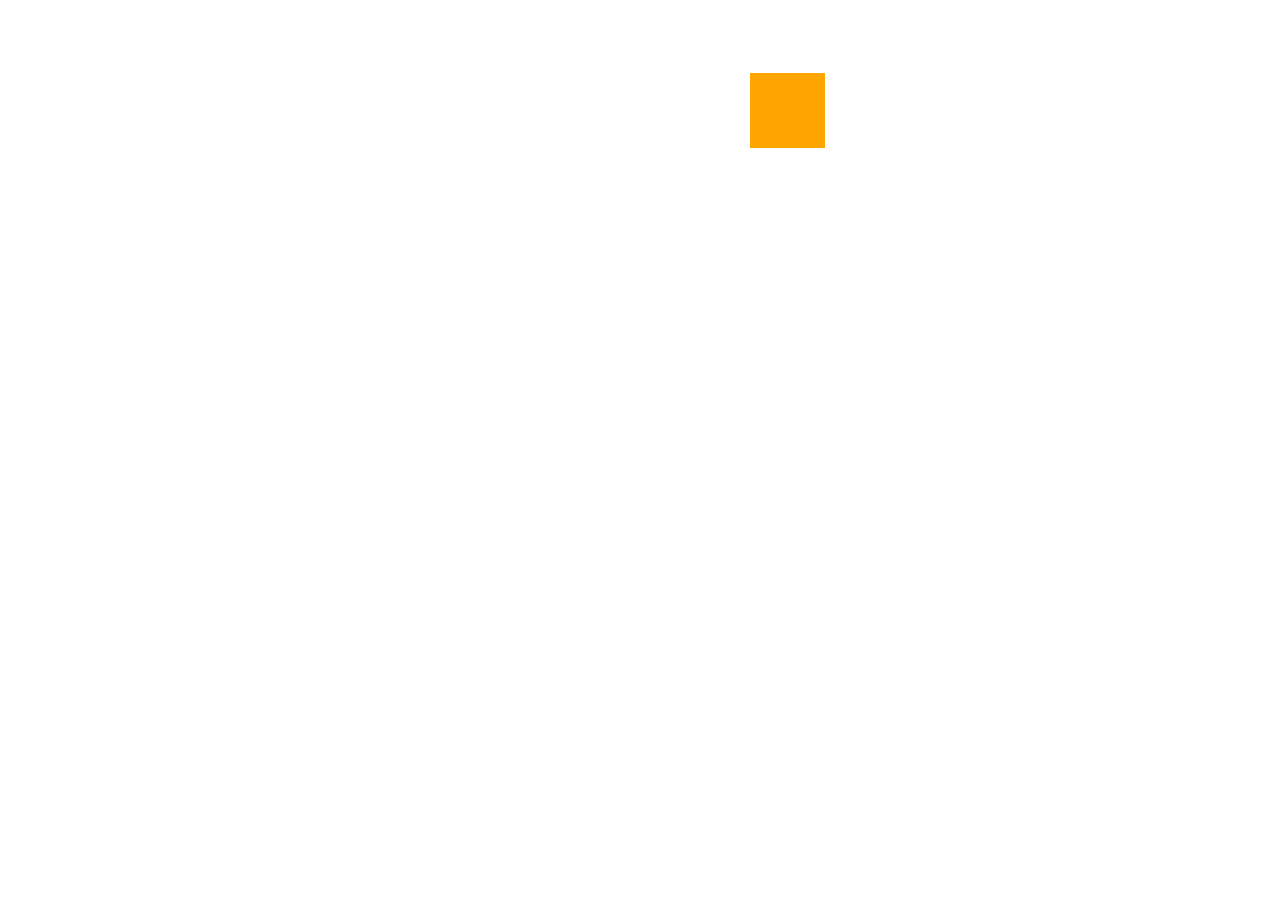
==== hide.html @ ffffbb26 "First pass" ====
<!DOCTYPE html>
<html onclick="boxMissed();">
<head>
<title>Hide and Go Seek!</title>
<meta charset="utf-8">
<link rel="stylesheet" href="hide.css">
<script src="https://code.jquery.com/jquery-2.1.0.js"></script>
<script src="hide.js"></script>
</head>
<body>
  <div id="target" onclick="boxCaught();"></div>
  <script type="text/javascript">
    setInterval(move, 10);
  </script>
</html>
---- hide.css ----
#target {
  position: absolute;
  background-color: orange;
  height: 75px;
  width: 75px;
}
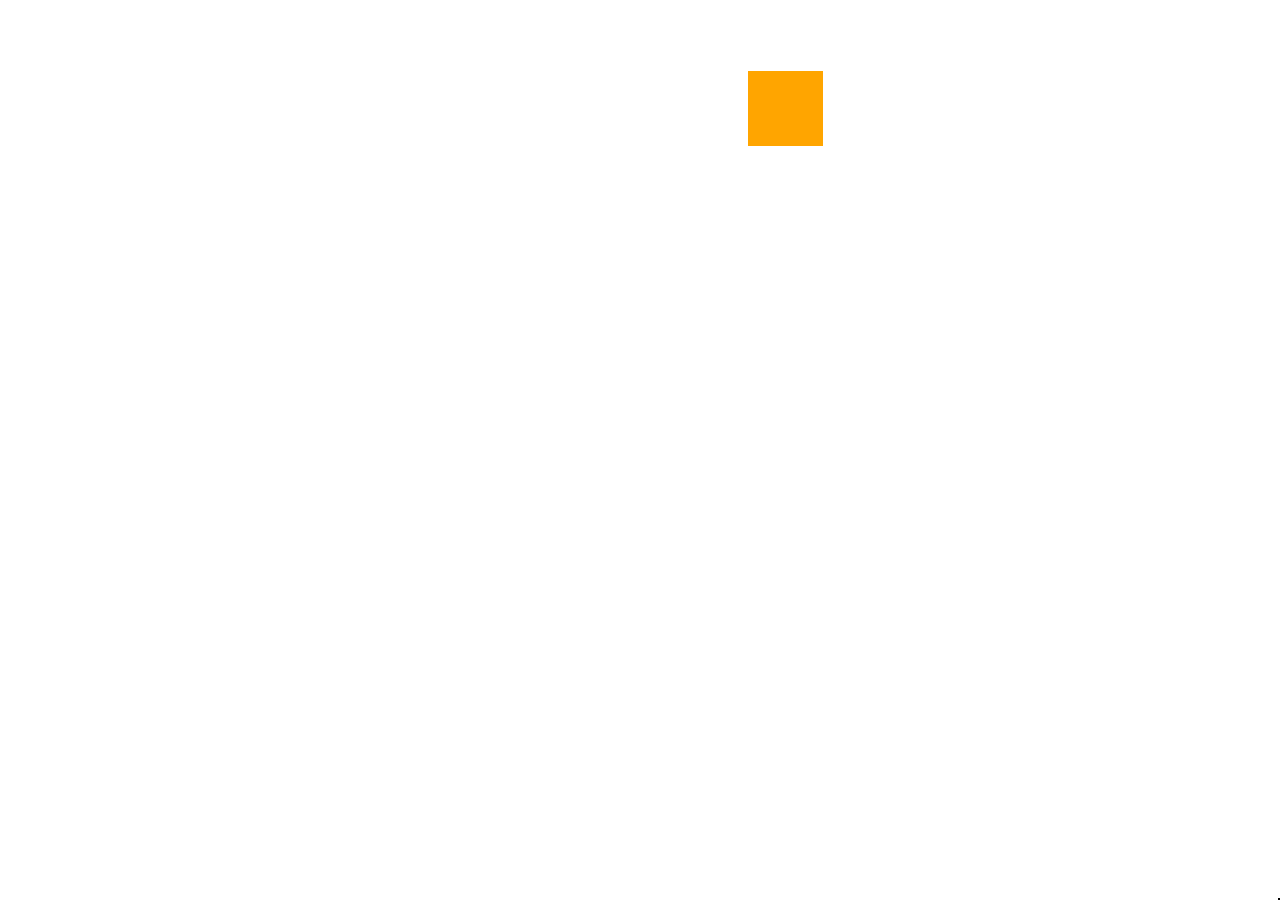
==== commit 22f87ccf: "Create a scoreboard" ====
--- a/hide.html
+++ b/hide.html
@@ -9,6 +9,7 @@
 </head>
 <body>
   <div id="target" onclick="boxCaught();"></div>
+  <div id="score"></div>
   <script type="text/javascript">
     setInterval(move, 10);
   </script>
--- a/hide.css
+++ b/hide.css
@@ -4,4 +4,9 @@
   height: 75px;
   width: 75px;
 }
-
+#score {
+  position: absolute;
+  right: 0px;
+  bottom: 0px;
+  border: 1px solid black;
+}
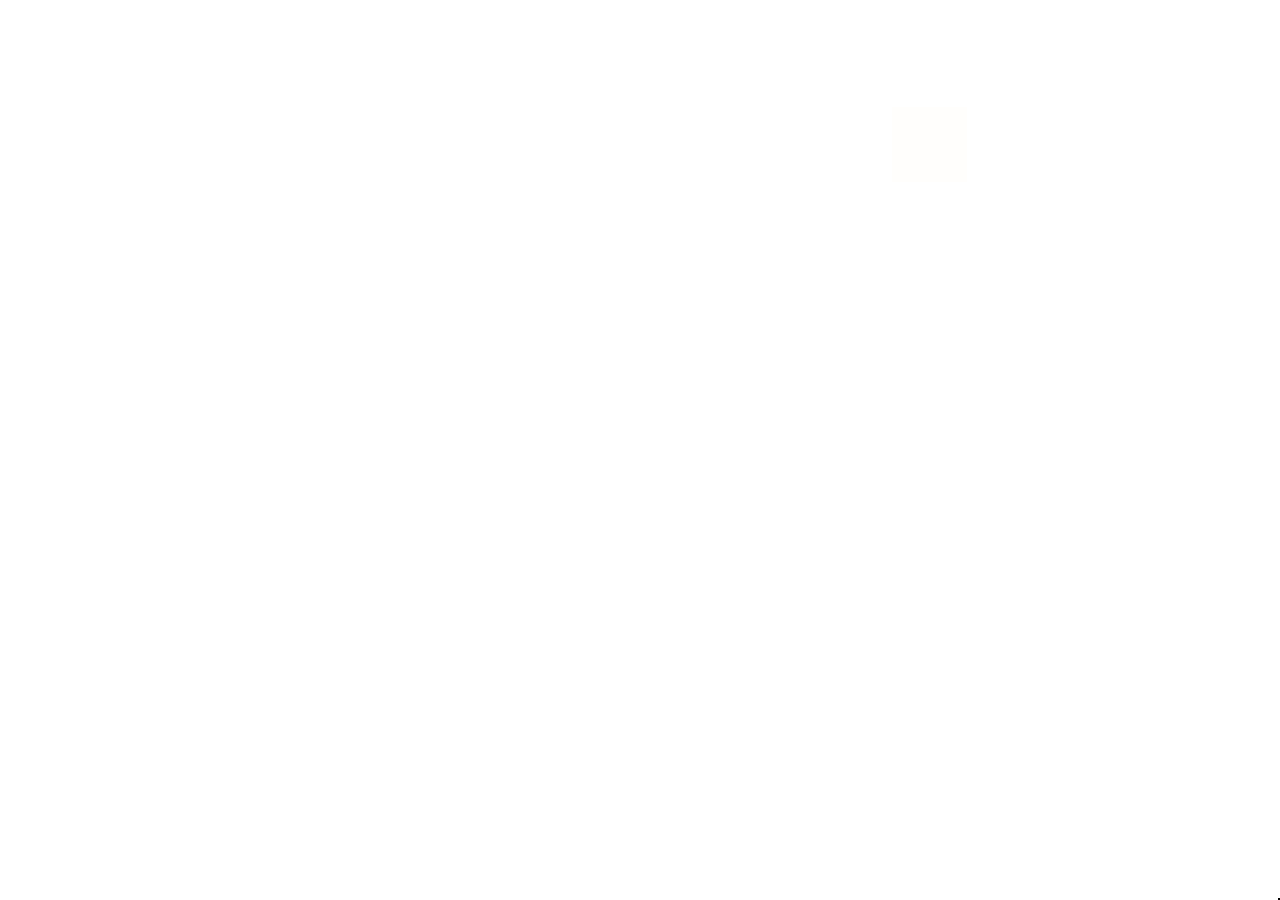
==== commit 24b7fafa: "Size to page" ====
--- a/hide.html
+++ b/hide.html
@@ -11,6 +11,7 @@
   <div id="target" onclick="boxCaught();"></div>
   <div id="score"></div>
   <script type="text/javascript">
+    setup();
     setInterval(move, 10);
   </script>
 </html>
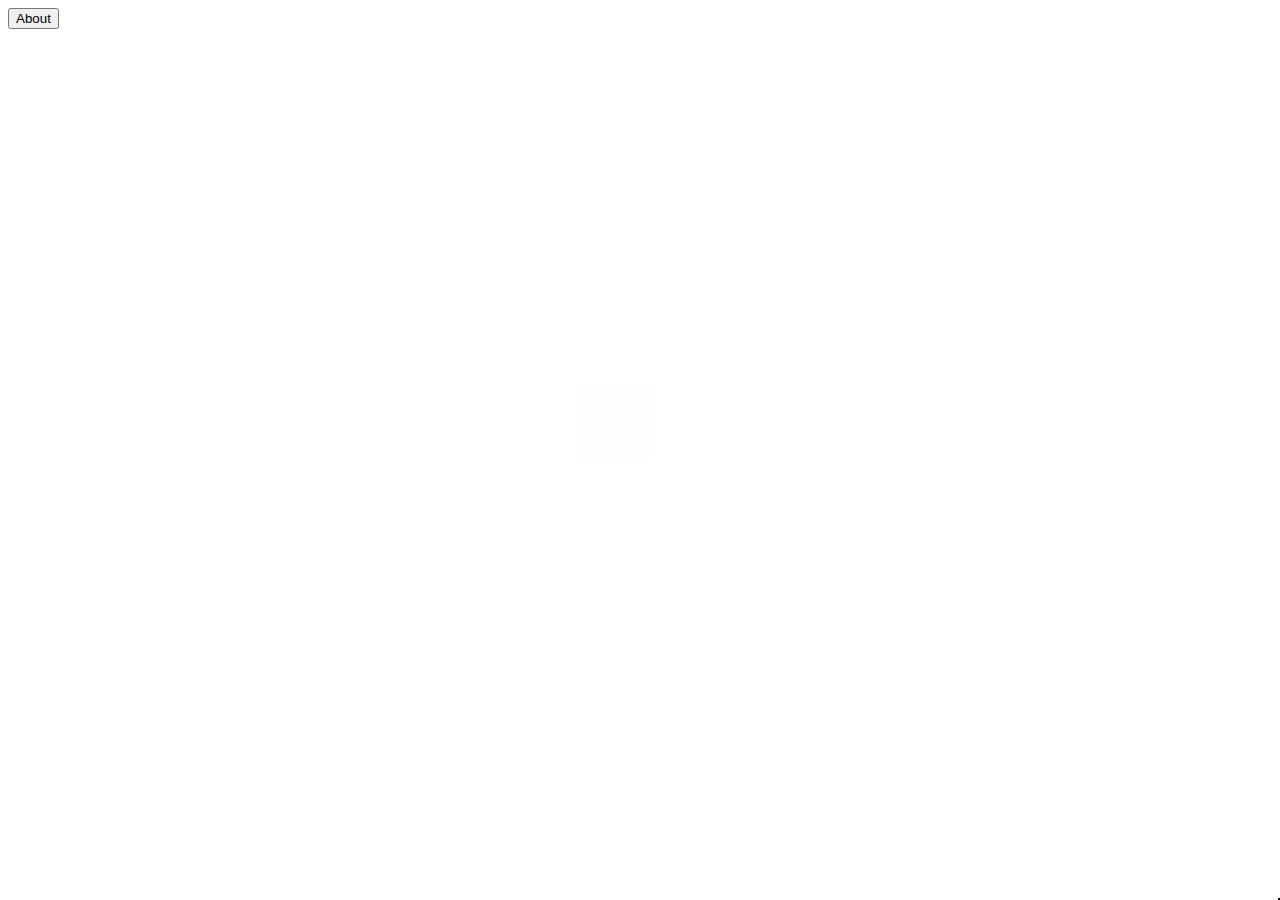
==== commit 799f7617: "Show documentation" ====
--- a/hide.html
+++ b/hide.html
@@ -10,6 +10,8 @@
 <body>
   <div id="target" onclick="boxCaught();"></div>
   <div id="score"></div>
+  <div id="about" onclick='hideAbout();'></div>
+  <button id="showAbout" onclick='showAbout();'>About</button>
   <script type="text/javascript">
     setup();
     setInterval(move, 10);
--- a/hide.css
+++ b/hide.css
@@ -10,3 +10,17 @@
   bottom: 0px;
   border: 1px solid black;
 }
+#about {
+  display: none;
+  position: absolute;
+  top: 25%;
+  left: 25%;
+  width: 50%;
+  height: 50%;
+  padding: 16px;
+  border: 16px solid orange;
+  background-color: black;
+  color: white;
+  z-index: 1002;
+  overflow: auto;
+}
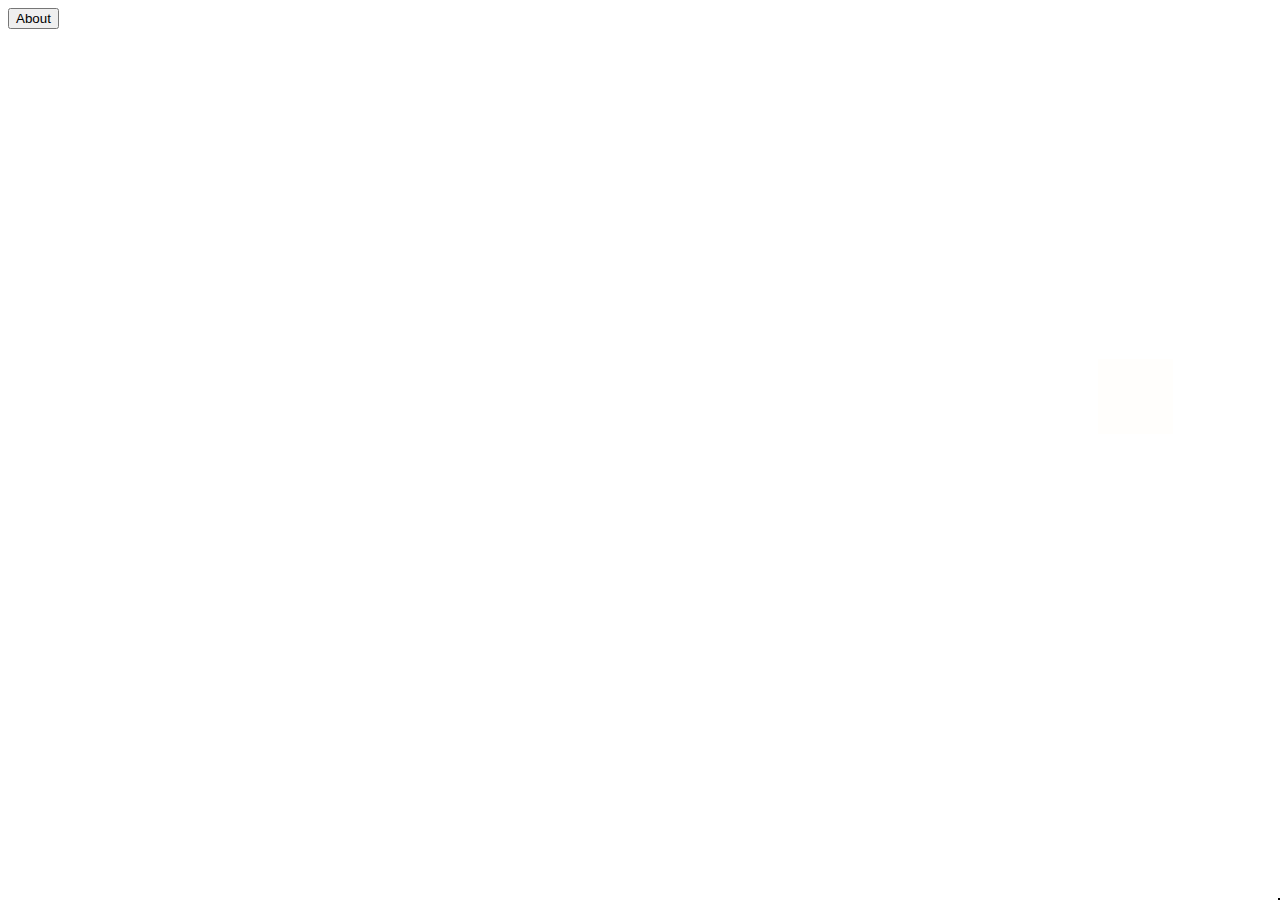
==== commit 44a9925f: "Mark click location" ====
--- a/hide.html
+++ b/hide.html
@@ -1,5 +1,5 @@
 <!DOCTYPE html>
-<html onclick="boxMissed();">
+<html onclick="boxMissed(event);">
 <head>
 <title>Hide and Go Seek!</title>
 <meta charset="utf-8">
@@ -8,9 +8,10 @@
 <script src="hide.js"></script>
 </head>
 <body>
-  <div id="target" onclick="boxCaught();"></div>
+  <div id="target" onclick="boxCaught(event);"></div>
   <div id="score"></div>
   <div id="about" onclick='hideAbout();'></div>
+  <div id="click"></div>
   <button id="showAbout" onclick='showAbout();'>About</button>
   <script type="text/javascript">
     setup();
--- a/hide.css
+++ b/hide.css
@@ -24,3 +24,12 @@
   z-index: 1002;
   overflow: auto;
 }
+#click {
+  display: none;
+  position: absolute;
+  z-index: 1010;
+  border: 1px solid red;
+  background-color: yellow;
+  width: 10px;
+  height: 10px;
+}
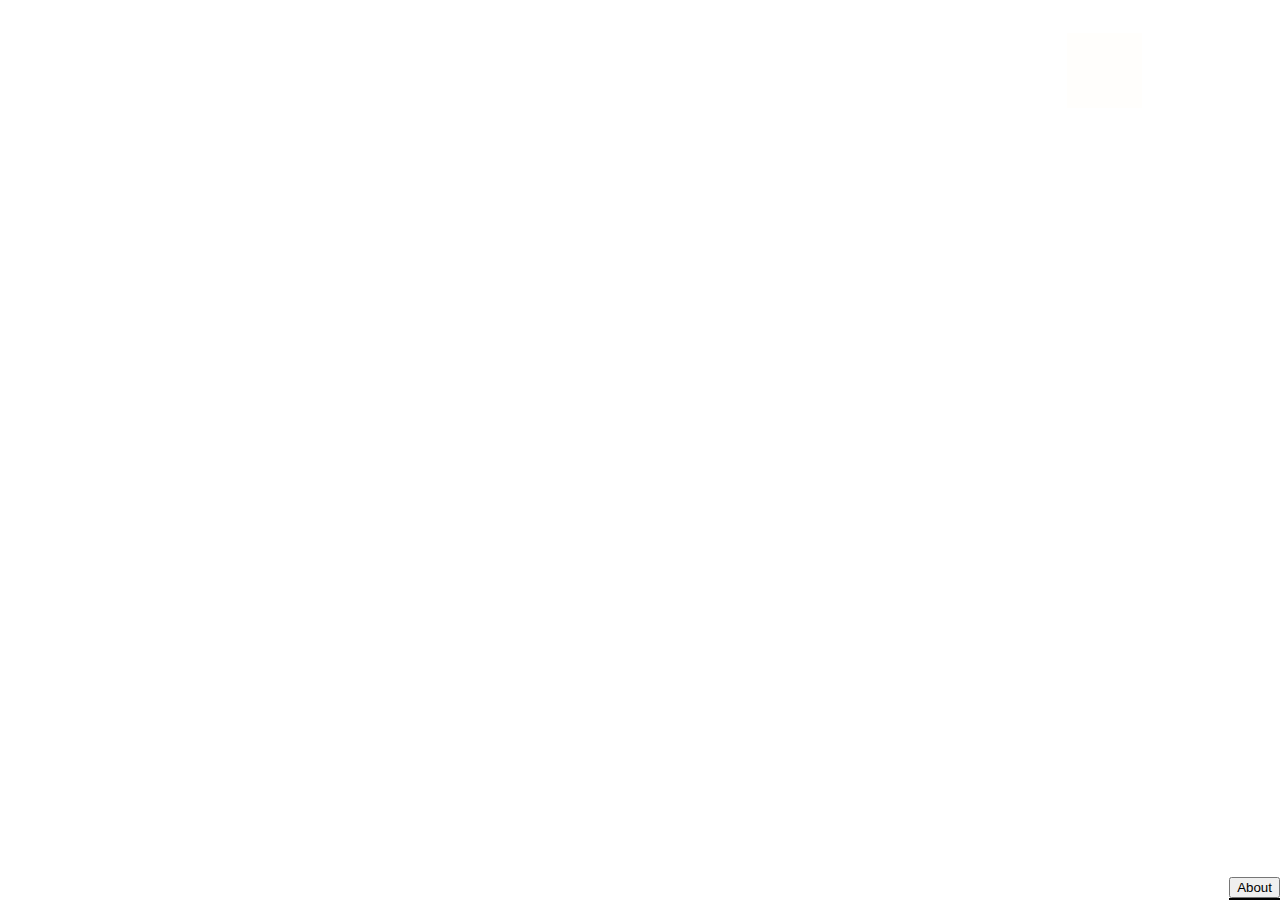
==== commit 18c447be: "Move About button to scoreboard" ====
--- a/hide.html
+++ b/hide.html
@@ -9,10 +9,13 @@
 </head>
 <body>
   <div id="target" onclick="boxCaught(event);"></div>
-  <div id="score"></div>
   <div id="about" onclick='hideAbout();'></div>
   <div id="click"></div>
-  <button id="showAbout" onclick='showAbout();'>About</button>
+  <div id="controls">
+    <button id="showAbout" onclick='showAbout();'>About</button>
+    <br>
+    <div id="score"></div>
+  </div>
   <script type="text/javascript">
     setup();
     setInterval(move, 10);
--- a/hide.css
+++ b/hide.css
@@ -4,10 +4,12 @@
   height: 75px;
   width: 75px;
 }
-#score {
+#controls {
   position: absolute;
   right: 0px;
   bottom: 0px;
+}
+#score {
   border: 1px solid black;
 }
 #about {
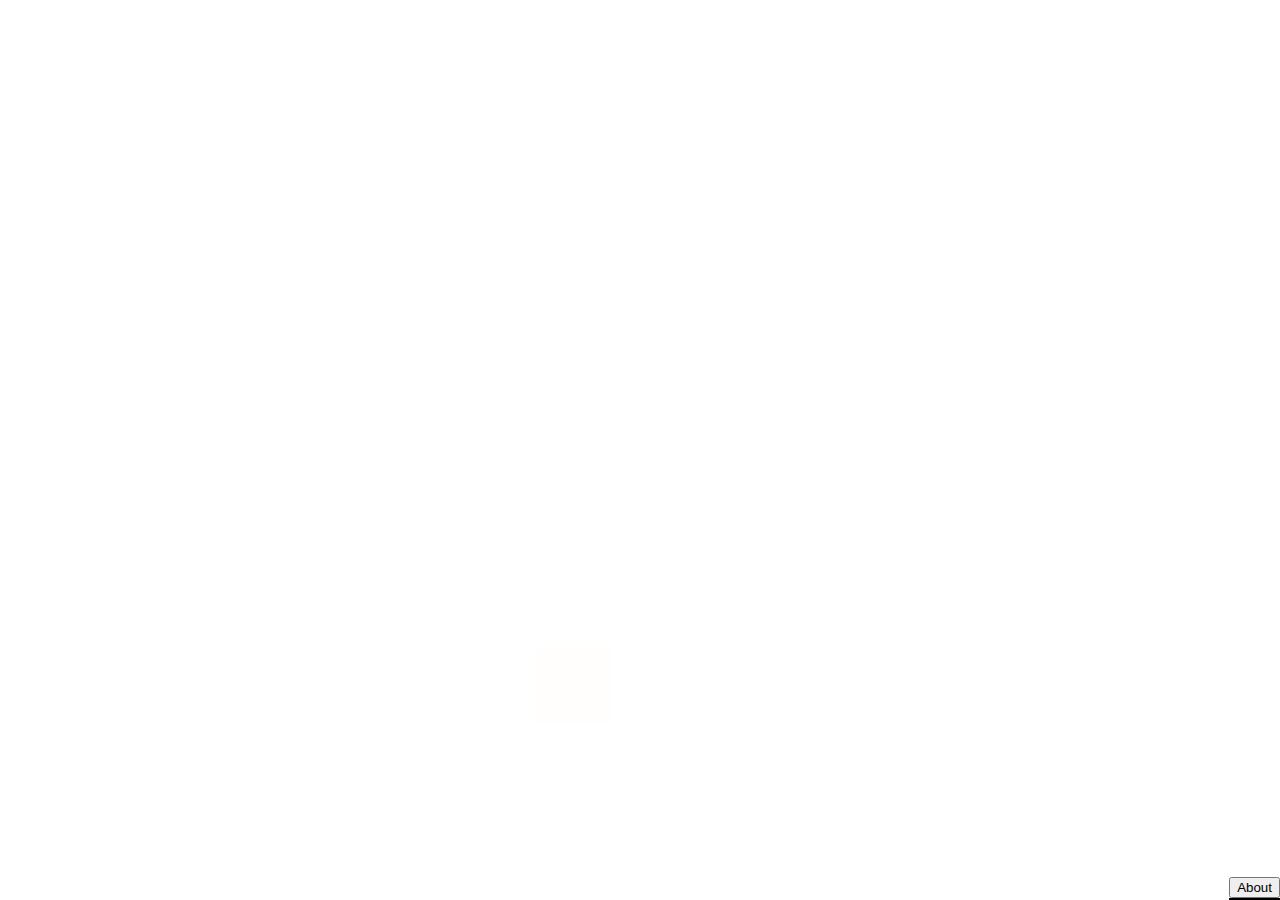
==== commit a270f6fb: "Change page title" ====
--- a/hide.html
+++ b/hide.html
@@ -1,7 +1,7 @@
 <!DOCTYPE html>
 <html onclick="boxMissed(event);">
 <head>
-<title>Hide and Go Seek!</title>
+<title>Chasing Phantoms</title>
 <meta charset="utf-8">
 <link rel="stylesheet" href="hide.css">
 <script src="https://code.jquery.com/jquery-2.1.0.js"></script>
